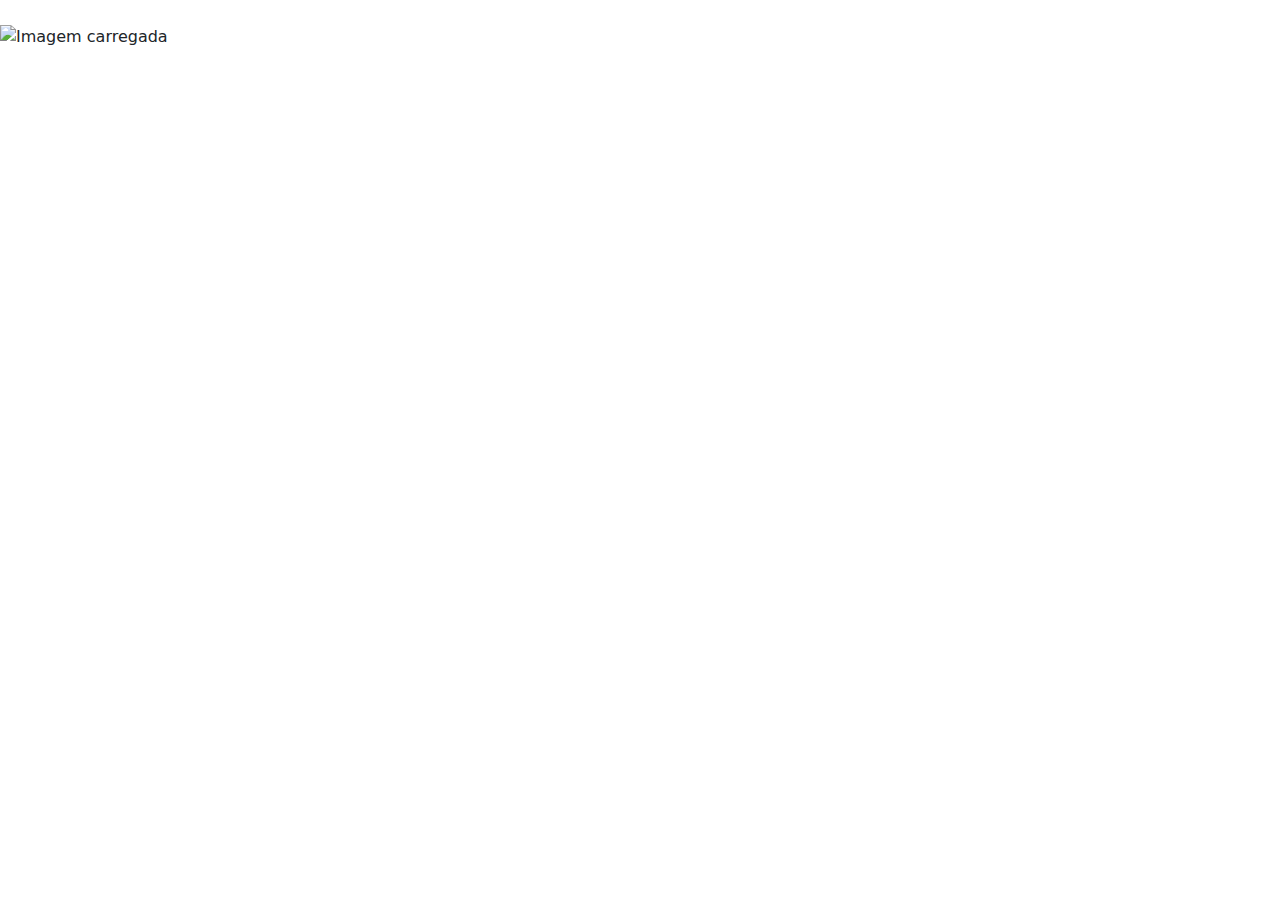
==== user/indexuser.html @ 56d53d08 "04/10" ====
<!DOCTYPE html>
<html lang="pt-BR">

    <head>
        <meta charset="UTF-8">
        <meta name="viewport" content="width=device-width, initial-scale=1.0">
        <title>Administração - Upload de Mídia</title>
        <!-- Incluindo Bootstrap -->
        <link
            href="https://cdn.jsdelivr.net/npm/bootstrap@5.3.0-alpha1/dist/css/bootstrap.min.css"
            rel="stylesheet">
        <link rel="stylesheet" href="./css/indexuser,css">
        <link rel="icon" href="./images/favicon.ico" type="image/x-icon">
    </head>

    <body>
            <!-- Área de exibição -->
            <div id="display-area" class="mt-4"></div>


    <!-- Incluindo Bootstrap JS e o script do slideshow -->
    <script src="https://cdn.jsdelivr.net/npm/bootstrap@5.3.0-alpha1/dist/js/bootstrap.bundle.min.js"></script>
    <script src="../admin/js/indexadmin.js"></script> <!-- Inclua seu slideshow.js aqui -->
    <script src="./js/indexuser.js"></script> <!-- Inclua seu indexuser.js aqui -->
</body>
</html>
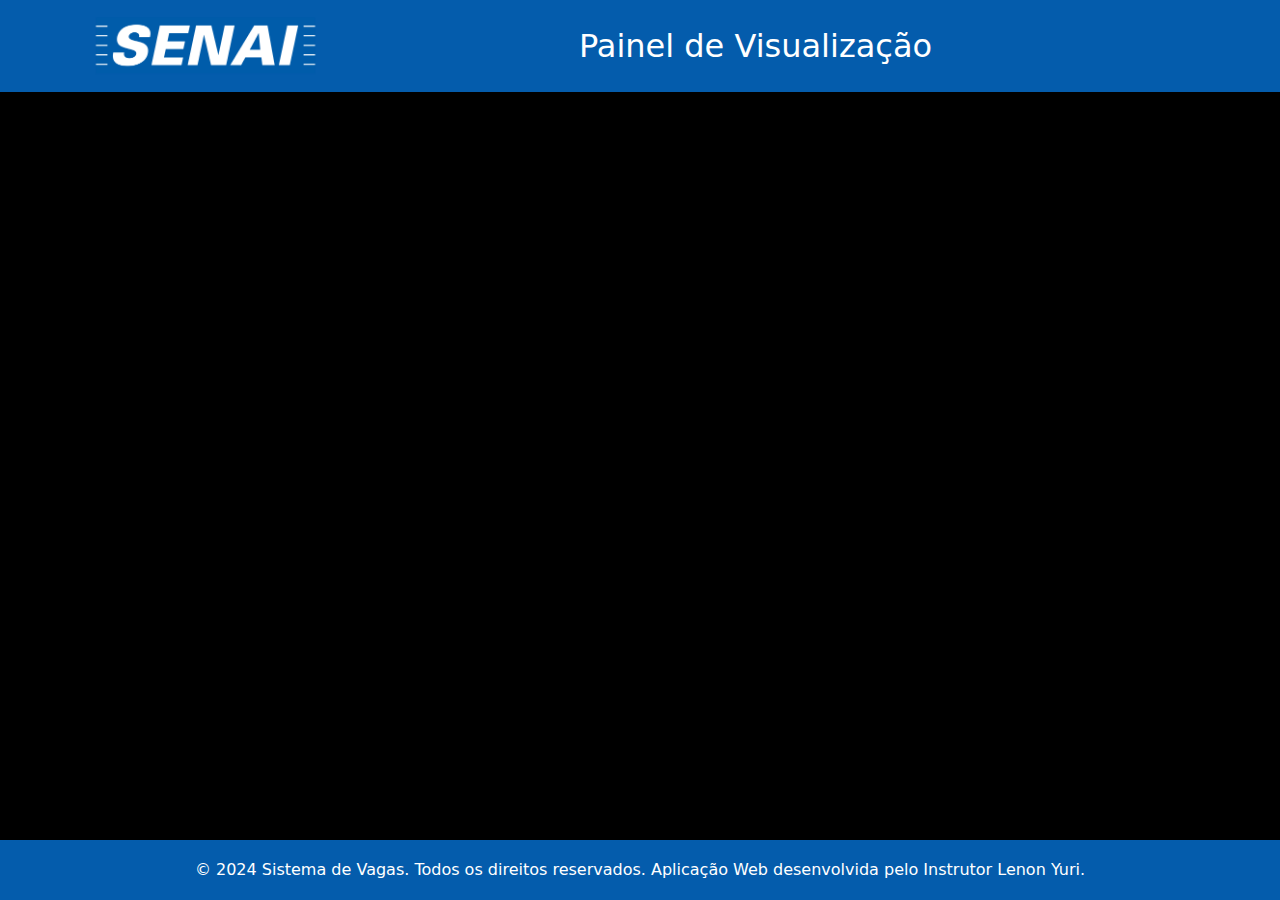
==== commit 56481c16: "07/10" ====
--- a/user/indexuser.html
+++ b/user/indexuser.html
@@ -9,18 +9,35 @@
         <link
             href="https://cdn.jsdelivr.net/npm/bootstrap@5.3.0-alpha1/dist/css/bootstrap.min.css"
             rel="stylesheet">
-        <link rel="stylesheet" href="./css/indexuser,css">
+        <link rel="stylesheet" href="./css/indexuser.css">
         <link rel="icon" href="./images/favicon.ico" type="image/x-icon">
     </head>
 
     <body>
-            <!-- Área de exibição -->
-            <div id="display-area" class="mt-4"></div>
+        <header class="text-white py-3">
+            <div
+                class="container d-flex align-items-center justify-content-between">
+                <img src="../admin/images/senai-logo-0.png" alt="Logo SENAI"
+                    class="logo">
+                <h2 class="mb-0">Painel de Visualização</h2>
+                <div id="clock" class="ms-3"></div>
+                <!-- Relógio será atualizado aqui -->
+            </div>
+        </header>
+        <!-- Área de exibição -->
+        <div id="display-area" class="mt-4"></div>
 
+        <footer>
+            <div class="container text-center">
+                <p>&copy; 2024 Sistema de Vagas. Todos os direitos reservados.
+                    Aplicação Web desenvolvida pelo Instrutor Lenon Yuri.</p>
+            </div>
+        </footer>
 
-    <!-- Incluindo Bootstrap JS e o script do slideshow -->
-    <script src="https://cdn.jsdelivr.net/npm/bootstrap@5.3.0-alpha1/dist/js/bootstrap.bundle.min.js"></script>
-    <script src="../admin/js/indexadmin.js"></script> <!-- Inclua seu slideshow.js aqui -->
-    <script src="./js/indexuser.js"></script> <!-- Inclua seu indexuser.js aqui -->
-</body>
+        <!-- Incluindo Bootstrap JS e o script do slideshow -->
+        <script
+            src="https://cdn.jsdelivr.net/npm/bootstrap@5.3.0-alpha1/dist/js/bootstrap.bundle.min.js"></script>
+        <script src="../admin/js/indexadmin.js"></script>
+        <script src="./js/indexuser.js"></script>
+    </body>
 </html>
--- a/user/css/indexuser.css
+++ b/user/css/indexuser.css
@@ -0,0 +1,184 @@
+/* Define que todos os elementos devem respeitar o box-sizing */
+* {
+    box-sizing: border-box;
+}
+
+/* Remove margens e preenchimentos da página */
+body, html {
+    margin: 0;
+    padding: 0;
+    width: 100%;
+    height: 100%;
+    overflow: hidden; /* Remove a rolagem */
+    background-color: black; /* Fundo preto para contraste */
+}
+
+header {
+    position: fixed; /* Fixo no topo da página */
+    width: 100%; /* Largura total */
+    top: 0; /* Alinha ao topo */
+    left: 0; /* Alinha à esquerda */
+    z-index: 1000; /* Garante que o cabeçalho fique sobre outros elementos */
+    background-color: #045cac; /* Cor de fundo inspirada pelo SENAI */
+}
+
+.logo {
+    height: auto; /* Ajusta a altura da logo automaticamente */
+    max-height: 60px; /* Define a altura máxima da logo */
+}
+
+h1 {
+    font-size: 1.5rem; /* Tamanho da fonte */
+    font-family: "Arial", sans-serif; /* Fonte do texto */
+    color: #fff; /* Cor do texto */
+    text-align: center; /* Alinha o texto ao centro */
+}
+
+/* Área de exibição do slideshow */
+#display-area {
+    width: 100%;
+    height: calc(100% - 120px); /* Desconta o cabeçalho e o rodapé */
+    display: flex;
+    align-items: center; /* Centraliza verticalmente */
+    justify-content: center; /* Centraliza horizontalmente */
+    overflow: hidden; /* Impede rolagem ao exibir mídia */
+    position: relative; /* Para permitir posicionamento absoluto dos itens */
+    margin-top: 60px; /* Ajusta para não ficar abaixo do header */
+}
+
+/* Imagens */
+img {
+    max-width: 100%; /* Limita a largura ao tamanho da tela, respeitando a proporção */
+    height: auto; /* Mantém a altura proporcional */
+    object-fit: contain; /* Garante que a imagem caiba sem estourar */
+    position: relative; /* Sem posicionamento absoluto para imagens */
+}
+
+/* Vídeos em full screen */
+video {
+    width: 100%;
+    height: 90%;
+    object-fit: cover; /* O vídeo preenche toda a área visível */
+    position: absolute;
+    top: 0;
+    left: 0;
+    margin-top: 80px;
+}
+
+/* Centralização de conteúdo principal */
+main {
+    padding: 20px; /* Preenchimento em torno do conteúdo */
+    text-align: center; /* Centraliza o texto */
+    flex: 1; /* O conteúdo principal ocupa todo o espaço disponível */
+}
+
+/* Formulários e campos de entrada */
+.form-control {
+    width: 90%; /* Ocupa 90% da tela em dispositivos pequenos */
+    max-width: 400px; /* Limite máximo de largura */
+    text-align: center; /* Centraliza o texto no formulário */
+}
+
+/* Rodapé */
+footer {
+    background-color: #045cac; /* Cor de fundo azul inspirada no SENAI */
+    color: #fff; /* Cor do texto branco */
+    position: fixed; /* Fixa o rodapé no fundo da página */
+    width: 100%; /* Ocupa toda a largura da página */
+    height: 60px; /* Altura fixa do rodapé */
+    bottom: 0; /* Posiciona no fundo */
+    left: 0; /* Posiciona na esquerda */
+    z-index: 1000; /* Garante que o rodapé fique sobre outros elementos */
+    text-align: center; /* Alinha o texto no centro */
+    line-height: 60px; /* Alinha verticalmente o texto */
+}
+
+/* Estilos para o texto no rodapé */
+footer p {
+    margin: 0; /* Remove margens nos parágrafos */
+    font-size: 1rem; /* Tamanho do texto */
+}
+
+/* Animação de fade-in */
+.fade-in {
+    animation: fadeIn 1s forwards; /* A imagem/vídeo aparece suavemente */
+}
+
+/* Animação de fade-out */
+.fade-out {
+    animation: fadeOut 1s forwards; /* A imagem/vídeo desaparece suavemente */
+}
+
+/* Definindo a animação de fadeIn */
+@keyframes fadeIn {
+    from {
+        opacity: 0; /* Começa invisível */
+    }
+    to {
+        opacity: 1; /* Termina visível */
+    }
+}
+
+/* Definindo a animação de fadeOut */
+@keyframes fadeOut {
+    from {
+        opacity: 1; /* Começa visível */
+    }
+    to {
+        opacity: 0; /* Termina invisível */
+    }
+}
+
+/* Adicionando animações para cabeçalho e rodapé */
+@keyframes fadeInOut {
+    0%, 85% {
+        opacity: 1; /* Fica visível por 85% do tempo (30 segundos de 35 segundos totais) */
+    }
+    95% {
+        opacity: 0; /* Começa a desaparecer perto de 85% até 95% */
+    }
+    100% {
+        opacity: 1; /* Volta a aparecer suavemente */
+    }
+}
+
+/* Definindo animação para o cabeçalho e rodapé */
+header, footer {
+    animation: fadeInOut 35s ease-in-out infinite; /* Duração total de 35 segundos */
+}
+
+#clock {
+    font-size: 2rem; /* Tamanho maior da fonte para destaque */
+    font-weight: bold;
+    animation: rgbCycleSmooth 10s infinite; /* Ciclo de cores suave com duração de 10 segundos */
+    transition: color 1s ease-in-out; /* Transição suave entre as cores */
+    text-shadow: 2px 2px 8px rgba(0, 0, 0, 0.5); /* Adiciona um leve sombreamento */
+}
+
+/* Animação de ciclo de cores RGB com transições suaves */
+@keyframes rgbCycleSmooth {
+    0% {
+        color: #ff0000; /* Vermelho */
+    }
+    15% {
+        color: #ff7f00; /* Laranja */
+    }
+    30% {
+        color: #ffff00; /* Amarelo */
+    }
+    45% {
+        color: #00ff00; /* Verde */
+    }
+    60% {
+        color: #0000ff; /* Azul */
+    }
+    75% {
+        color: #4b0082; /* Índigo */
+    }
+    90% {
+        color: #8b00ff; /* Violeta */
+    }
+    100% {
+        color: #ff0000; /* Volta ao Vermelho */
+    }
+}
